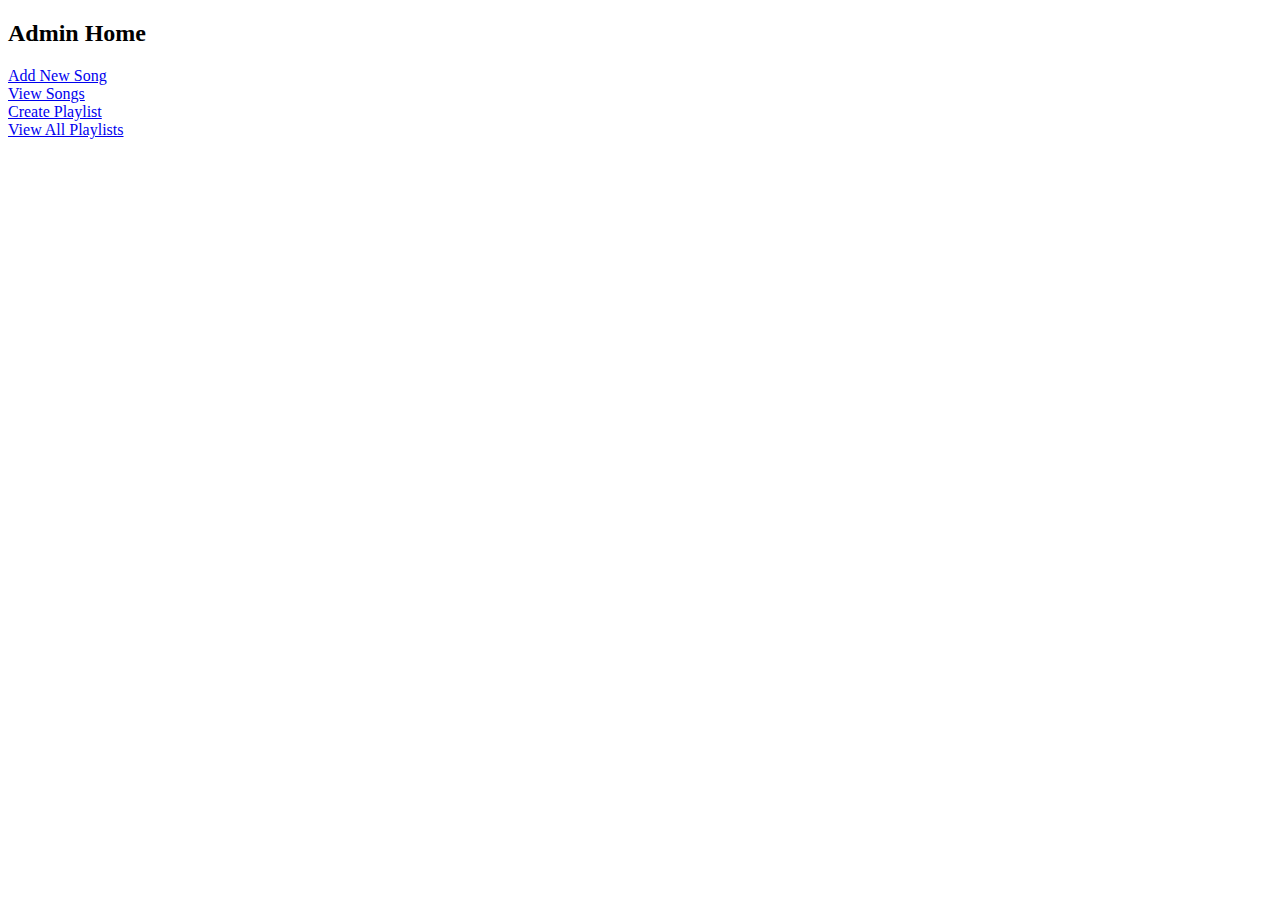
==== src/main/resources/templates/adminHome.html @ ec279fa9 "1st tunehub commit" ====
<!DOCTYPE html>
<html>
<head>
<meta charset="ISO-8859-1">
<title>Admin Home</title>
</head>
<body>
	<h2>Admin Home</h2>
	<a href="newSong">Add New Song</a>
	<br/>
	<a href="viewSongs">View Songs</a>
	<br/>
	<a href="createPlaylist">Create Playlist</a>
	<br/>
	<a href="viewPlaylist">View All Playlists</a>
</body>
</html>
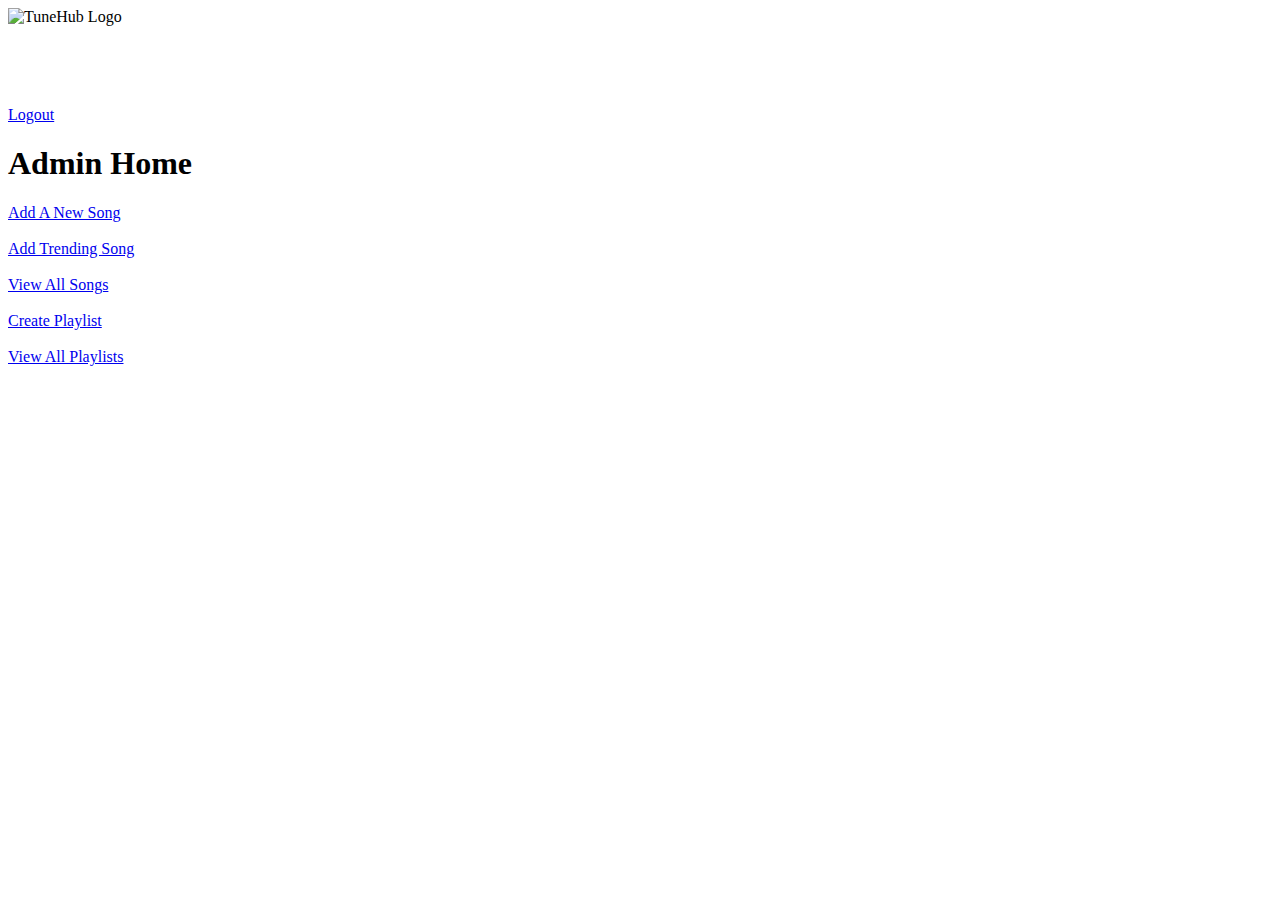
==== commit 927ad35a: "Front End Implementation" ====
--- a/src/main/resources/templates/adminHome.html
+++ b/src/main/resources/templates/adminHome.html
@@ -1,17 +1,30 @@
 <!DOCTYPE html>
-<html>
+<html xmlns:th="http://www.thymeleaf.org">
 <head>
 <meta charset="ISO-8859-1">
-<title>Admin Home</title>
+<title>Admin Page</title>
+<link rel="stylesheet" th:href="@{/css/adminHome.css}">
+<link rel="icon" href="img/icon.png">
+
+
 </head>
 <body>
-	<h2>Admin Home</h2>
-	<a href="newSong">Add New Song</a>
-	<br/>
-	<a href="viewSongs">View Songs</a>
-	<br/>
-	<a href="createPlaylist">Create Playlist</a>
-	<br/>
-	<a href="viewPlaylist">View All Playlists</a>
+	<header>
+        <div class="logo">
+            <img src="img/logo.jpg" alt="TuneHub Logo">
+            <a href="tunehub" style="color: white;text-decoration: none;"><h1>TuneHub</h1></a>
+        </div>
+        <div class="buttons">
+            <a href="logout" class="rounded-button">Logout</a>
+        </div>
+    </header>
+	<div class="content">
+	<h1>Admin Home</h1>
+	<a href="newSong">Add A New Song</a><br/><br>
+    <a href="trending">Add Trending Song</a><br><br>
+	<a href="viewSongs">View All Songs</a><br><br>
+	<a href="createPlaylist">Create Playlist</a><br><br>
+	<a href="viewPlaylist">View All Playlists</a><br><br>
+	</div>
 </body>
 </html>